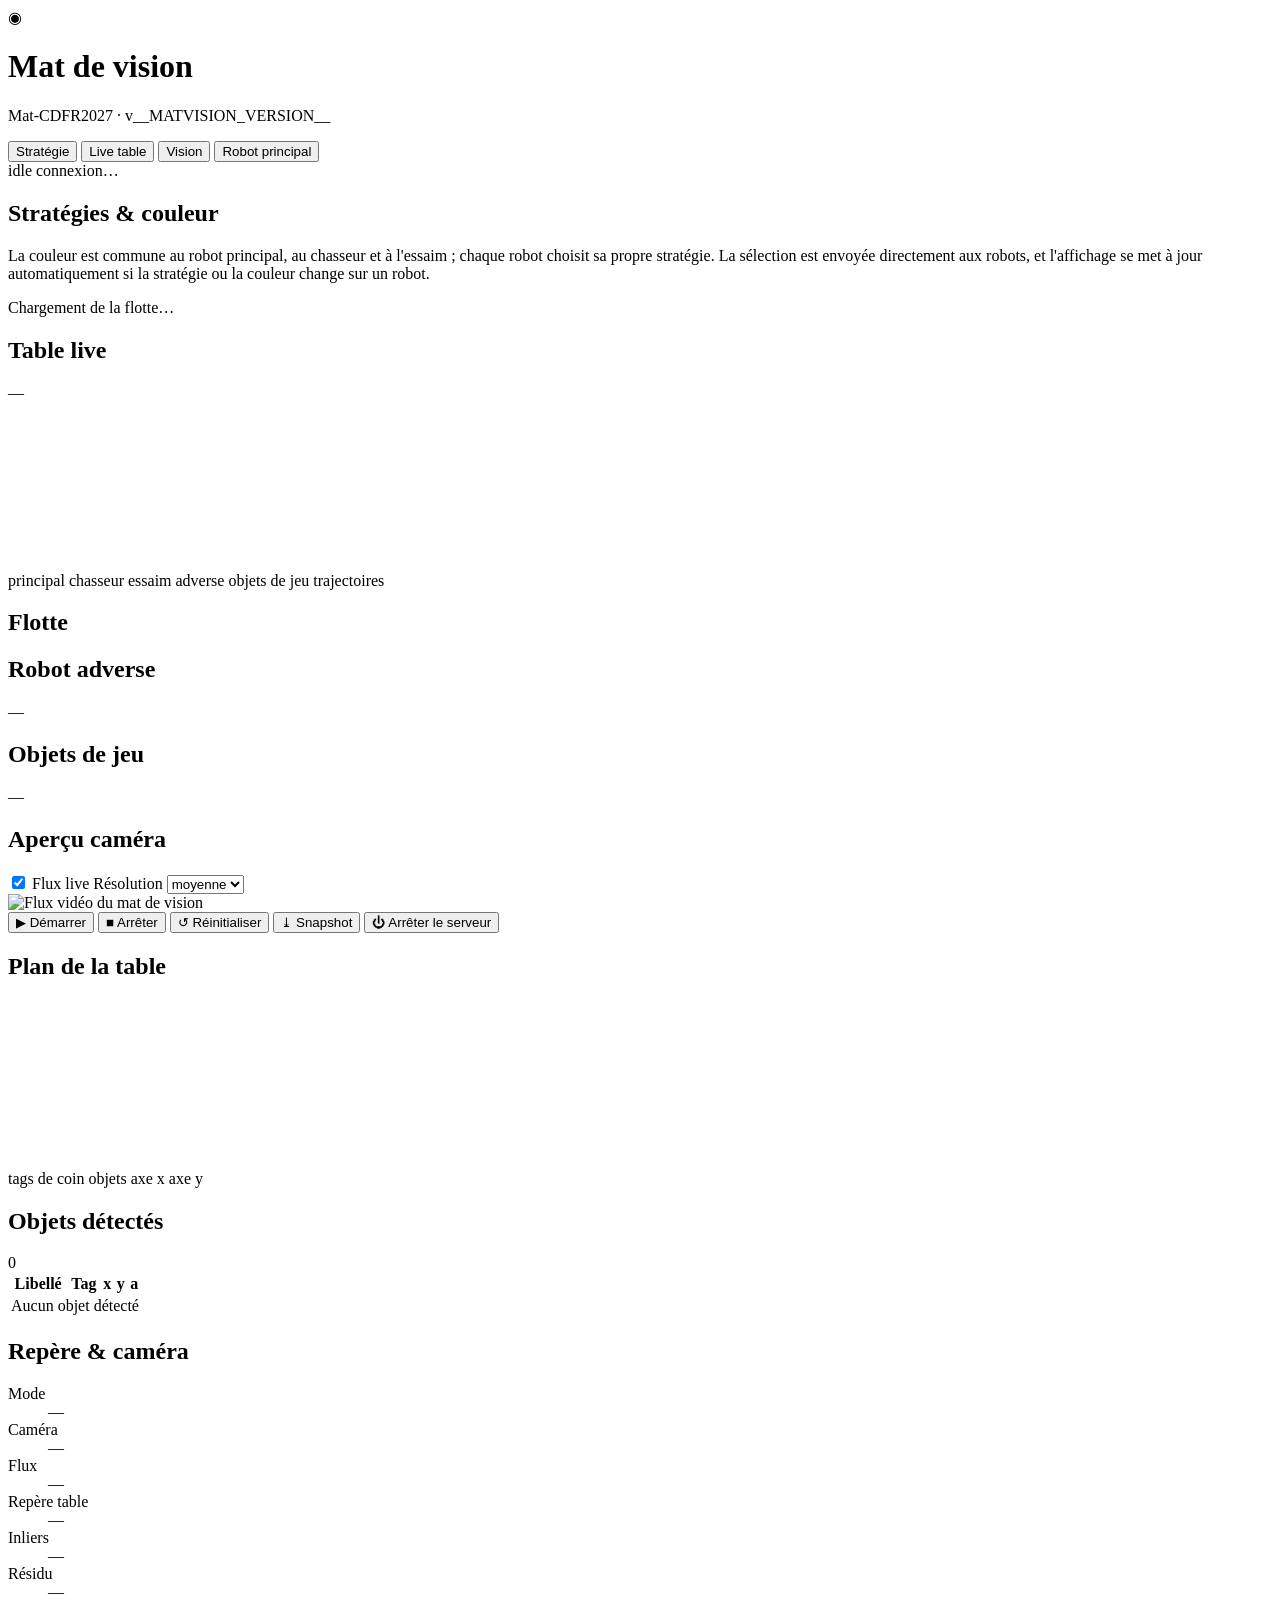
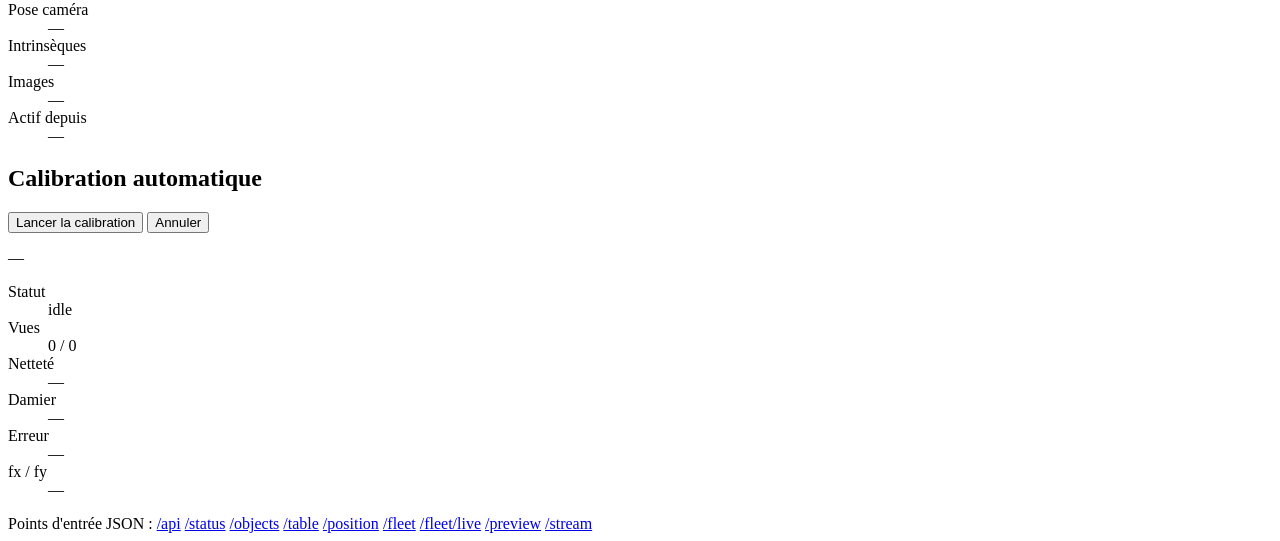
==== web/index.html @ 2974015e "porting to c++ to be homogenus with main code" ====
<!DOCTYPE html>
<html lang="fr">
<head>
  <meta charset="utf-8">
  <meta name="viewport" content="width=device-width, initial-scale=1">
  <title>Mat de vision — Mat-CDFR2027</title>
  <link rel="stylesheet" href="/static/style.css">
  <link rel="icon" href="data:image/svg+xml,<svg xmlns='http://www.w3.org/2000/svg' viewBox='0 0 100 100'><text y='.9em' font-size='90'>🎯</text></svg>">
</head>
<body>

<header class="topbar">
  <div class="brand">
    <span class="logo">◉</span>
    <div>
      <h1>Mat de vision</h1>
      <p class="muted">Mat-CDFR2027 · v__MATVISION_VERSION__</p>
    </div>
  </div>

  <nav class="tabs" id="main-tabs" aria-label="Sections">
    <button class="tab-btn active" data-tab="strategy">Stratégie</button>
    <button class="tab-btn" data-tab="live">Live table</button>
    <button class="tab-btn" data-tab="vision">Vision</button>
    <button class="tab-btn" data-tab="robot">Robot principal</button>
  </nav>

  <div class="topbar-status">
    <span class="badge" id="mode-badge" data-mode="idle">idle</span>
    <span class="dot" id="conn-dot" title="Connexion à l'API"></span>
    <span class="muted" id="conn-label">connexion…</span>
  </div>
</header>

<main class="tab-panels">

  <!-- ============================================================ STRATÉGIE -->
  <section class="panel active" id="panel-strategy">
    <div class="panel-intro">
      <h2>Stratégies &amp; couleur</h2>
      <p class="muted small">
        La couleur est commune au robot principal, au chasseur et à l'essaim ;
        chaque robot choisit sa propre stratégie. La sélection est envoyée
        directement aux robots, et l'affichage se met à jour automatiquement si
        la stratégie ou la couleur change sur un robot.
      </p>
      <span class="toast" id="fleet-toast" hidden></span>
    </div>
    <div class="strategy-grid" id="strategy-grid">
      <p class="muted">Chargement de la flotte…</p>
    </div>
  </section>

  <!-- ============================================================ LIVE TABLE -->
  <section class="panel" id="panel-live">
    <div class="live-layout">
      <section class="card live-card">
        <div class="card-head">
          <h2>Table live</h2>
          <span class="muted small" id="live-updated">—</span>
        </div>
        <div class="live-map-wrap">
          <canvas id="live-canvas"></canvas>
          <p class="muted live-empty" id="live-empty" hidden>En attente de positions…</p>
        </div>
        <p class="legend" id="live-legend">
          <span><i class="swatch robot-main"></i>principal</span>
          <span><i class="swatch robot-hunter"></i>chasseur</span>
          <span><i class="swatch robot-swarm"></i>essaim</span>
          <span><i class="swatch robot-opp"></i>adverse</span>
          <span><i class="swatch object"></i>objets de jeu</span>
          <span><i class="swatch path"></i>trajectoires</span>
        </p>
      </section>

      <aside class="card live-side">
        <div class="card-head"><h2>Flotte</h2></div>
        <div id="live-fleet"></div>
        <div class="card-head" style="margin-top:14px"><h2>Robot adverse</h2></div>
        <div id="live-opponents" class="muted small">—</div>
        <div class="card-head" style="margin-top:14px"><h2>Objets de jeu</h2></div>
        <div id="live-objects" class="muted small">—</div>
      </aside>
    </div>
  </section>

  <!-- ================================================================ VISION -->
  <section class="panel" id="panel-vision">
    <div class="layout">

      <!-- ---------------------------------------------------------- -->
      <section class="card span-2">
        <div class="card-head">
          <h2>Aperçu caméra</h2>
          <div class="card-tools">
            <label class="toggle">
              <input type="checkbox" id="stream-toggle" checked>
              <span>Flux live</span>
            </label>
            <label class="select">
              Résolution
              <select id="quality-select">
                <option value="55">basse</option>
                <option value="75" selected>moyenne</option>
                <option value="92">haute</option>
              </select>
            </label>
          </div>
        </div>

        <div class="viewer">
          <img id="stream" alt="Flux vidéo du mat de vision">
          <div class="viewer-placeholder" id="stream-placeholder" hidden>
            <p>Flux arrêté</p>
            <button class="btn" id="stream-resume">Reprendre le flux</button>
          </div>
          <div class="hud" id="hud"></div>
        </div>

        <div class="controls">
          <button class="btn primary" id="btn-start">▶ Démarrer</button>
          <button class="btn" id="btn-stop">■ Arrêter</button>
          <button class="btn" id="btn-reset">↺ Réinitialiser</button>
          <button class="btn" id="btn-snapshot">⤓ Snapshot</button>
          <button class="btn danger" id="btn-shutdown"
                  title="Arrête le serveur et libère la caméra">⏻ Arrêter le serveur</button>
          <span class="toast" id="toast" hidden></span>
        </div>
      </section>

      <!-- ---------------------------------------------------------- -->
      <section class="card">
        <div class="card-head">
          <h2 id="map-title">Plan de la table</h2>
          <span class="muted small" id="map-scale"></span>
        </div>
        <div class="map-wrap">
          <canvas id="map"></canvas>
        </div>
        <p class="legend">
          <span><i class="swatch corner"></i>tags de coin</span>
          <span><i class="swatch object"></i>objets</span>
          <span><i class="swatch axis-x"></i>axe x</span>
          <span><i class="swatch axis-y"></i>axe y</span>
        </p>
      </section>

      <!-- ---------------------------------------------------------- -->
      <section class="card">
        <div class="card-head">
          <h2>Objets détectés</h2>
          <span class="muted small" id="objects-count">0</span>
        </div>
        <div class="table-wrap">
          <table class="data">
            <thead>
              <tr><th>Libellé</th><th>Tag</th><th id="th-x">x</th><th id="th-y">y</th><th>a</th></tr>
            </thead>
            <tbody id="objects-body">
              <tr><td colspan="5" class="empty">Aucun objet détecté</td></tr>
            </tbody>
          </table>
        </div>
      </section>

      <!-- ---------------------------------------------------------- -->
      <section class="card">
        <div class="card-head">
          <h2>Repère &amp; caméra</h2>
        </div>
        <dl class="kv">
          <div><dt>Mode</dt><dd id="st-mode">—</dd></div>
          <div><dt>Caméra</dt><dd id="st-camera">—</dd></div>
          <div><dt>Flux</dt><dd id="st-fps">—</dd></div>
          <div><dt>Repère table</dt><dd id="st-table">—</dd></div>
          <div><dt>Inliers</dt><dd id="st-inliers">—</dd></div>
          <div><dt>Résidu</dt><dd id="st-residual">—</dd></div>          <div><dt>Pose caméra</dt><dd id="st-pose">—</dd></div>
          <div><dt>Intrinsèques</dt><dd id="st-intrinsics">—</dd></div>
          <div><dt>Images</dt><dd id="st-frames">—</dd></div>
          <div><dt>Actif depuis</dt><dd id="st-uptime">—</dd></div>
        </dl>
        <p class="alert" id="st-error" hidden></p>
      </section>

      <!-- ---------------------------------------------------------- -->
      <section class="card span-2">
        <div class="card-head">
          <h2>Calibration automatique</h2>
          <span class="muted small" id="cal-config"></span>
        </div>

        <div class="progress"><div class="progress-bar" id="cal-bar"></div></div>

        <div class="calibration-row">
          <button class="btn primary" id="btn-cal-start">Lancer la calibration</button>
          <button class="btn" id="btn-cal-stop">Annuler</button>
          <p class="calibration-message" id="cal-message">—</p>
        </div>

        <dl class="kv kv-3">
          <div><dt>Statut</dt><dd id="cal-status">idle</dd></div>
          <div><dt>Vues</dt><dd id="cal-frames">0 / 0</dd></div>
          <div><dt>Netteté</dt><dd id="cal-sharpness">—</dd></div>
          <div><dt>Damier</dt><dd id="cal-found">—</dd></div>
          <div><dt>Erreur</dt><dd id="cal-rms">—</dd></div>
          <div><dt>fx / fy</dt><dd id="cal-fx">—</dd></div>
        </dl>
      </section>

    </div>
  </section>

  <!-- ======================================================= ROBOT PRINCIPAL -->
  <section class="panel" id="panel-robot">
    <div class="robot-bar">
      <div class="robot-subtabs" id="robot-subtabs"></div>
      <span class="muted small" id="robot-hint"></span>
    </div>
    <div class="robot-frames" id="robot-frames"></div>
  </section>

</main>

<footer class="footer">
  <span>Points d'entrée JSON :</span>
  <a href="/api" target="_blank">/api</a>
  <a href="/status" target="_blank">/status</a>
  <a href="/objects" target="_blank">/objects</a>
  <a href="/table" target="_blank">/table</a>
  <a href="/position" target="_blank">/position</a>
  <a href="/fleet" target="_blank">/fleet</a>
  <a href="/fleet/live" target="_blank">/fleet/live</a>
  <a href="/preview" target="_blank">/preview</a>
  <a href="/stream" target="_blank">/stream</a>
</footer>

<script src="/static/app.js"></script>
<script src="/static/tabs.js"></script>
<script src="/static/fleet.js"></script>
<script src="/static/robot.js"></script>
</body>
</html>
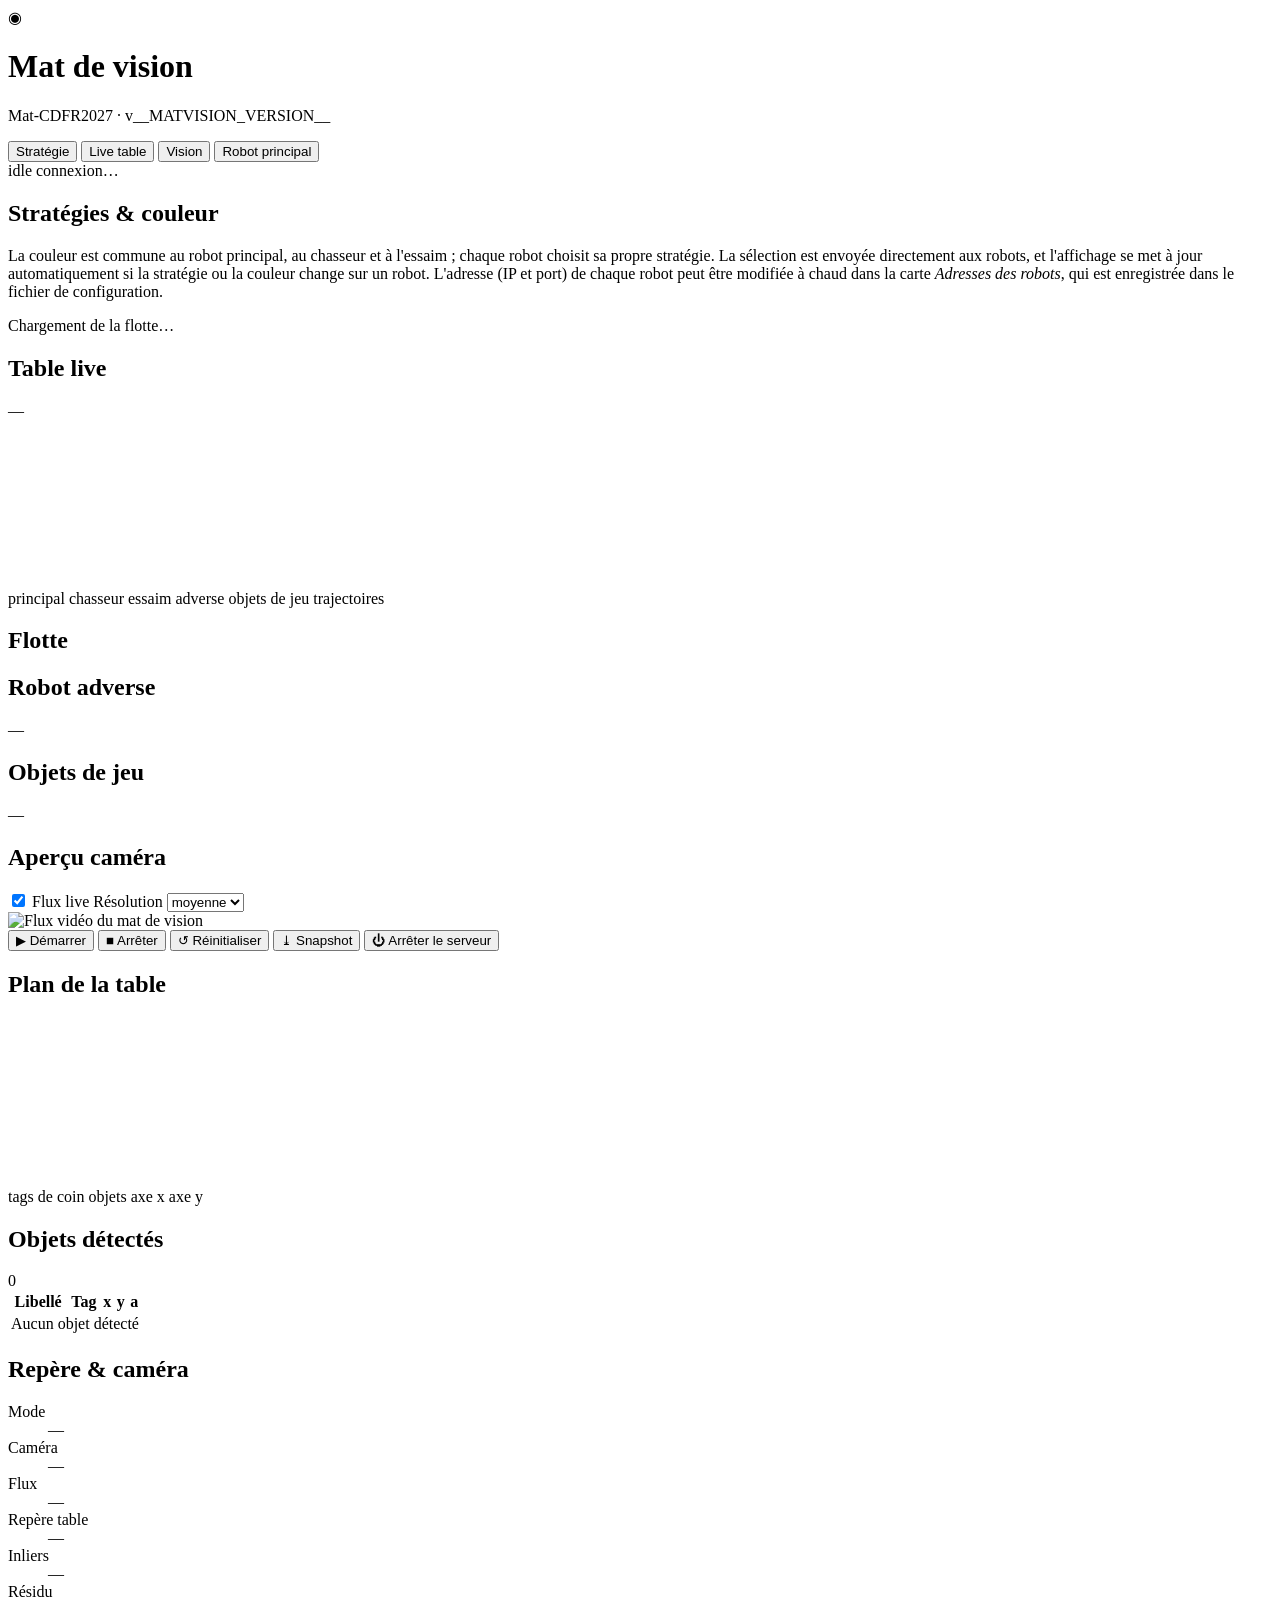
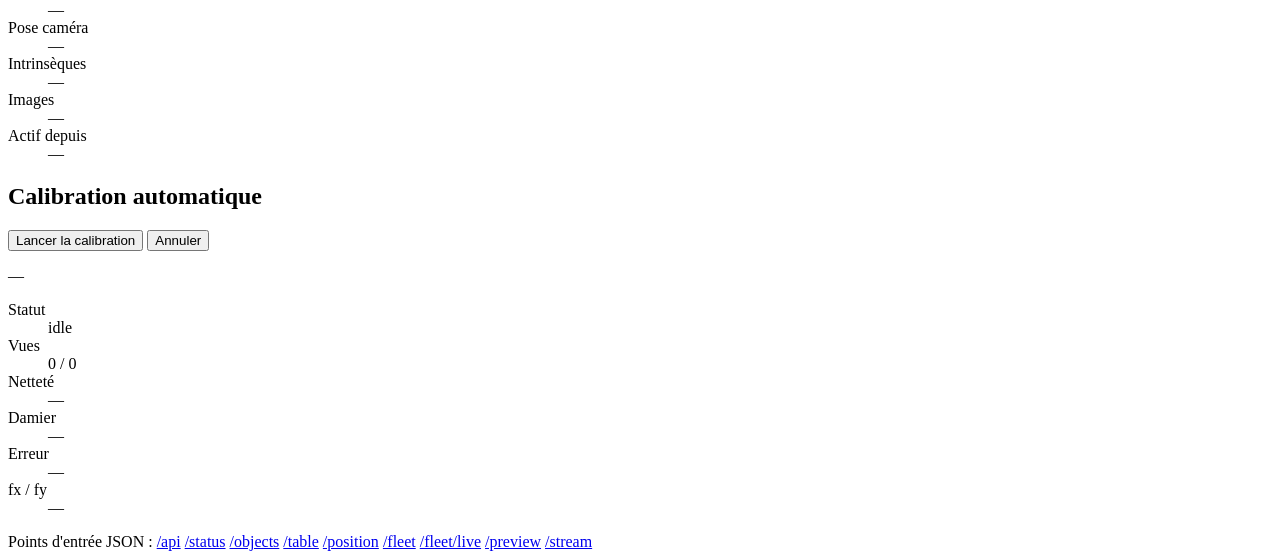
==== commit 0b6172db: "working" ====
--- a/web/index.html
+++ b/web/index.html
@@ -42,7 +42,10 @@
         La couleur est commune au robot principal, au chasseur et à l'essaim ;
         chaque robot choisit sa propre stratégie. La sélection est envoyée
         directement aux robots, et l'affichage se met à jour automatiquement si
-        la stratégie ou la couleur change sur un robot.
+        la stratégie ou la couleur change sur un robot. L'adresse (IP et port) de
+        chaque robot peut être modifiée à chaud dans la carte
+        <em>Adresses des robots</em>, qui est enregistrée dans le fichier de
+        configuration.
       </p>
       <span class="toast" id="fleet-toast" hidden></span>
     </div>
